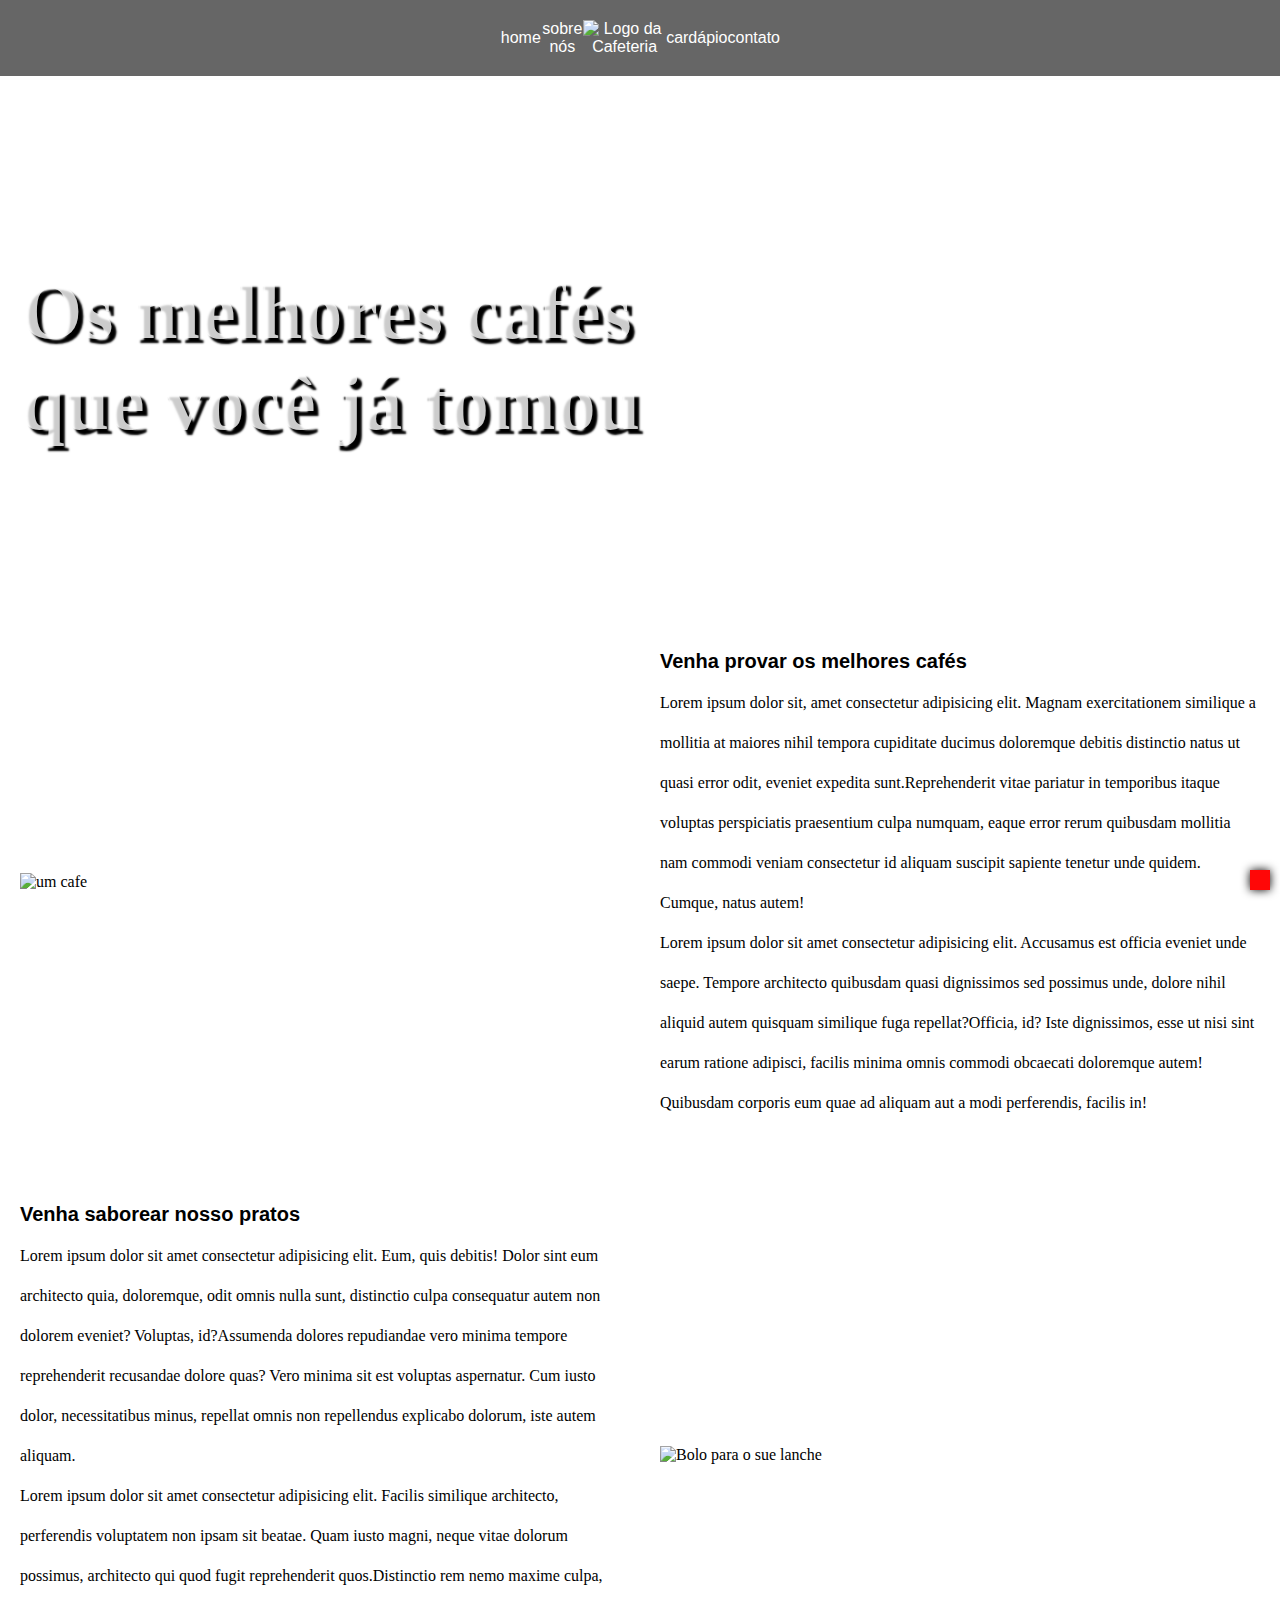
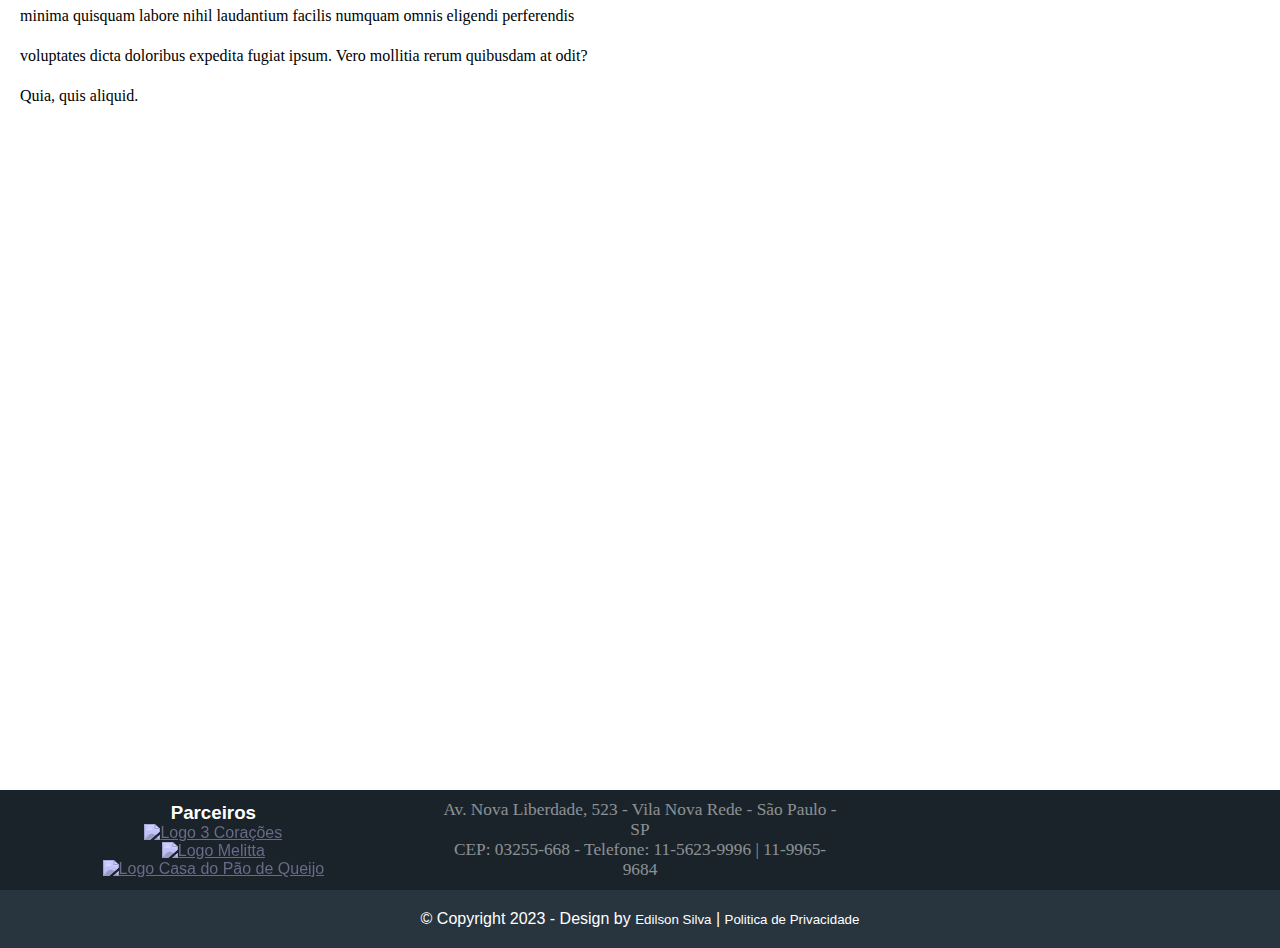
==== index.html @ daceac77 "feature: Adição da página sobrenós" ====
<!DOCTYPE html>
<html lang="pt-BR">
  <head>
    <meta charset="UTF-8" />
    <meta http-equiv="X-UA-Compatible" content="IE=edge" />
    <meta name="viewport" content="width=, initial-scale=1.0" />
    <title>Cafeteria</title>
    <link rel="stylesheet" href="css/cafeteria.css" />
  </head>
  <body>
    <h1>Boulevard Café</h1>
    <header>
      <nav>
        <ul>
          <li class="nav-header"><a href="index.html">home</a></li>
          <li class="nav-header"><a href="sobrenos.html">sobre nós</a></li>
          <li>
            <a href="index.html">
              <img src="img/logo-cafe1.png" alt="Logo da Cafeteria" />
            </a>
          </li>
          <li class="nav-header"><a href="cardapio.html">cardápio</a></li>
          <li class="nav-header"><a href="contato.html">contato</a></li>
          <li class="checkout">
            <a href="checkout.html">
              <ion-icon name="cafe"></ion-icon>
            </a>
          </li>
        </ul>
      </nav>
      <h2 class="slogan">
        Os melhores cafés<br />
        que você já tomou
      </h2>
    </header>

    <main>
      <section class="em-linha">
        <div class="div-home"><img src="img/cafe2.jpg" alt="um cafe" /></div>
        <div class="div-home">
          <h3 class="sub-h3">Venha provar os melhores cafés</h3>
          <p class="texto-1">
            <span
              >Lorem ipsum dolor sit, amet consectetur adipisicing elit. Magnam
              exercitationem similique a mollitia at maiores nihil tempora
              cupiditate ducimus doloremque debitis distinctio natus ut quasi
              error odit, eveniet expedita sunt.</span
            ><span
              >Reprehenderit vitae pariatur in temporibus itaque voluptas
              perspiciatis praesentium culpa numquam, eaque error rerum
              quibusdam mollitia nam commodi veniam consectetur id aliquam
              suscipit sapiente tenetur unde quidem. Cumque, natus autem!</span
            >
          </p>
          <p class="texto-1">
            <span
              >Lorem ipsum dolor sit amet consectetur adipisicing elit.
              Accusamus est officia eveniet unde saepe. Tempore architecto
              quibusdam quasi dignissimos sed possimus unde, dolore nihil
              aliquid autem quisquam similique fuga repellat?</span
            ><span
              >Officia, id? Iste dignissimos, esse ut nisi sint earum ratione
              adipisci, facilis minima omnis commodi obcaecati doloremque autem!
              Quibusdam corporis eum quae ad aliquam aut a modi perferendis,
              facilis in!</span
            >
          </p>
        </div>
      </section>

      <section class="em-linha">
        <div class="div-home">
          <h3 class="sub-h3">Venha saborear nosso pratos</h3>
          <p class="texto-1">
            <span
              >Lorem ipsum dolor sit amet consectetur adipisicing elit. Eum,
              quis debitis! Dolor sint eum architecto quia, doloremque, odit
              omnis nulla sunt, distinctio culpa consequatur autem non dolorem
              eveniet? Voluptas, id?</span
            ><span
              >Assumenda dolores repudiandae vero minima tempore reprehenderit
              recusandae dolore quas? Vero minima sit est voluptas aspernatur.
              Cum iusto dolor, necessitatibus minus, repellat omnis non
              repellendus explicabo dolorum, iste autem aliquam.</span
            >
          </p>
          <p class="texto-1">
            <span
              >Lorem ipsum dolor sit amet consectetur adipisicing elit. Facilis
              similique architecto, perferendis voluptatem non ipsam sit beatae.
              Quam iusto magni, neque vitae dolorum possimus, architecto qui
              quod fugit reprehenderit quos.</span
            ><span
              >Distinctio rem nemo maxime culpa, minima quisquam labore nihil
              laudantium facilis numquam omnis eligendi perferendis voluptates
              dicta doloribus expedita fugiat ipsum. Vero mollitia rerum
              quibusdam at odit? Quia, quis aliquid.</span
            >
          </p>
        </div>

        <div class="div-home">
          <img src="img/croissant4.jpg" alt="Bolo para o sue lanche" />
        </div>
      </section>
      <section class="em-linha">
        <div class="video">
          <iframe
            src="https://www.youtube.com/embed/VCu4IPwJBmw"
            title="YouTube video player"
            frameborder="0"
            allow="accelerometer; autoplay; clipboard-write; encrypted-media; gyroscope; picture-in-picture; web-share"
            allowfullscreen
          ></iframe>
        </div>
      </section>
      <a href="#" class="scroll-up">
        <ion-icon name="arrow-up-outline"></ion-icon>
      </a>
    </main>

    <footer>
      <div class="em-linha">
        <div class="uma-fracao">
          <h3>Parceiros</h3>
          <ul>
            <li>
              <a href="#"
                ><img
                  class="img-parceiros"
                  src="img/logotrescoracoes.png"
                  alt="Logo 3 Corações"
              /></a>
            </li>
            <li>
              <a href="#"
                ><img
                  class="img-parceiros"
                  src="img/logomelitta.png"
                  alt="Logo Melitta"
              /></a>
            </li>
            <li>
              <a href="#"
                ><img
                  class="img-parceiros"
                  src="img/logocasapaoqueijo.png"
                  alt="Logo Casa do Pão de Queijo"
              /></a>
            </li>
          </ul>
        </div>
        <div class="uma-fracao">
          <p>
            Av. Nova Liberdade, 523 - Vila Nova Rede - São Paulo - SP<br />
            CEP: 03255-668 - Telefone: 11-5623-9996 | 11-9965-9684
          </p>
        </div>
        <div class="uma-fracao">
          <ul>
            <li>
              <a href="">
                <ion-icon name="logo-instagram"></ion-icon>
              </a>
            </li>
            <li>
              <a href="">
                <ion-icon name="logo-facebook"></ion-icon>
              </a>
            </li>
            <li>
              <a href="">
                <ion-icon name="logo-youtube"></ion-icon>
              </a>
            </li>
          </ul>
        </div>
      </div>
      <div class="end-footer">
        &copy; Copyright 2023 - Design by
        <a href="https://www.github.com/edilsonsilva">Edilson Silva</a>
        |
        <a href="javascript:void" onclick="politica();"
          >Politica de Privacidade</a
        >
      </div>
    </footer>
    <script
      type="module"
      src="https://unpkg.com/ionicons@7.1.0/dist/ionicons/ionicons.esm.js"
    ></script>
    <script
      nomodule
      src="https://unpkg.com/ionicons@7.1.0/dist/ionicons/ionicons.js"
    ></script>
  </body>
</html>
---- css/cafeteria.css ----
/* Formatação global do site da cafeteria */
/* Utilização do seletor asterisco(*) para 
referenciar todas as tags html e fazer uma
formatação para retirar as margens deste elementos
 */
* {
  margin: 0;
  padding: 0;
  box-sizing: border-box;
}

html {
  scroll-behavior: smooth;
}

/* Aplicação de altura e plano de fundo ao header. Vamos colocar uma imagem
como plano de fundo */
header {
  height: 600px; /*altura do header em 300px*/
  background-image: url("../img/fundo7.jpg"); /*Imagem de fundo*/
  background-size: 100%; /*redimensionar o plano de fundo para 100% da tela*/
  background-position: 0 -200px; /*posição do plano de fundo, onde o primeiro valor
    é x, ou seja, posição horizontal e o segundo valor é y, posição vertical*/
  transition: ease 1s;
}
header nav {
  background-color: rgba(0, 0, 0, 0.6);
  padding: 20px 500px;
  text-align: center;
}

header nav ul {
  /*remover os marcadores*/
  list-style: none;
  display: flex;
  justify-content: center;
  align-items: center;
}
header nav ul li {
  /*dispor os links um ao lado do outro*/
  flex: 1;
}

header nav ul li img {
  width: 100px;
  height: 80px;
}
.nav-header {
  flex: 0.5;
}
header nav ul li a {
  font-family: arial;
  font-size: 12pt;
  color: #fff;
  text-decoration: none;
}
.checkout {
  position: absolute;
  right: 10px;
  top: 10px;
  padding: 10px;
}
nav ion-icon {
  width: 30px;
  height: 30px;
}

footer {
  background-color: rgb(26, 35, 42);
  color: #fff;
  font-family: "arial";
}

.em-linha {
  display: flex;
  justify-content: center;
  align-items: center;
}
.uma-fracao {
  flex: 1;
  margin: 10px;
  text-align: center;
}
.img-parceiros {
  width: 100px;
  height: 80px;
  filter: invert(30%) sepia(100%) hue-rotate(200deg);
}
footer ul {
  list-style: none; /*tirar os marcadores dos links*/
}
.uma-fracao p {
  font-size: 13pt;
  font-family: "Lucida Sans";
  font-weight: lighter;
  color: rgba(255, 255, 255, 0.5);
}
.uma-fracao ion-icon {
  width: 30px;
  height: 30px;
  color: #fff;
  margin: 10px;
}

.end-footer {
  background-color: rgb(40, 53, 63);
  padding: 20px;
  text-align: center;
  color: #fff;
}
.end-footer a {
  color: #fff;
  font-size: 10pt;
  text-decoration: none;
}
/*Aplicar efeitos de hover nos links*/
header nav ul li a:hover {
  color: #f00;
}

.img-parceiros:hover {
  filter: invert(60%) sepia(50%) hue-rotate(200deg);
}
/*Esconder a tag h1*/
h1 {
  display: none;
}
.slogan {
  margin-top: 190px;
  margin-left: 20px;
  font-size: 60pt;
  color: rgba(255, 255, 255, 0.8);
  font-family: Cambria, Cochin, Georgia, Times, "Times New Roman", serif;
  text-shadow: 5px 5px 2px black;
}

.div-home {
  flex: 1;
  margin: 40px 20px 30px 20px;
}
.sub-h3 {
  font-size: 15pt;
  font-family: arial;
  margin: 10px 0px;
}

.sub-h2 {
  font-size: 20pt;
  font-family: arial;
  margin: 10px 0px;
}

.texto-1 {
  font-size: 12pt;
  font-family: Verdana;
  font-weight: lighter;
  line-height: 30pt;
}
.video {
  flex: 1;
  justify-content: center;
  align-content: center;
  padding: 20px;
}
.video iframe {
  width: 100%;
  height: 600px;
}
.scroll-up {
  background-color: rgb(255, 7, 7);
  padding: 10px;
  color: #fff;
  position: fixed;
  right: 10px;
  bottom: 10px;
  box-shadow: 0px 0px 10px black;
}
.img-default {
  width: 100%;
}

.margem-10px {
  margin: 10px;
}

.borda-1px {
  border: 1px solid silver;
}

section .uma-fracao ion-icon {
  color: #000;
  width: 20px;
  height: 20px;
}
.img-depoimento {
  width: 50px;
  height: 50px;
  border-radius: 50%; /*arredondar os cantos da imagem*/
  margin: 10px;
  box-shadow: 0px 0px 10px silver;
}

.margem-top-base {
  margin: 30px 0px;
}

/*cores-texto*/
.txt-orange-1 {
  color: rgb(245, 78, 17) !important;
}
.txt-orange-2 {
  color: rgb(207, 61, 8) !important;
}
.txt-orange-3 {
  color: rgb(168, 63, 25) !important;
}
.txt-black-1 {
  color: #000 !important;
}

/*Cores do Materialize css*/
.materialize-red {
  background-color: #e51c23 !important;
}
.red-text {
  color: #e51c23 !important;
}
.red-5 {
  background-color: #fdeaeb !important;
}
.red-text-5 {
  color: #fdeaeb !important;
}
.red.lighten-4 {
  background-color: #f8c1c3 !important;
}
.materialize-red-text.text-lighten-4 {
  color: #f8c1c3 !important;
}
.materialize-red.lighten-3 {
  background-color: #f3989b !important;
}
.materialize-red-text.text-lighten-3 {
  color: #f3989b !important;
}
.materialize-red.lighten-2 {
  background-color: #ee6e73 !important;
}
.materialize-red-text.text-lighten-2 {
  color: #ee6e73 !important;
}
.materialize-red.lighten-1 {
  background-color: #ea454b !important;
}
.materialize-red-text.text-lighten-1 {
  color: #ea454b !important;
}
.materialize-red.darken-1 {
  background-color: #d0181e !important;
}
.materialize-red-text.text-darken-1 {
  color: #d0181e !important;
}
.materialize-red.darken-2 {
  background-color: #b9151b !important;
}
.materialize-red-text.text-darken-2 {
  color: #b9151b !important;
}
.materialize-red.darken-3 {
  background-color: #a21318 !important;
}
.materialize-red-text.text-darken-3 {
  color: #a21318 !important;
}
.materialize-red.darken-4 {
  background-color: #8b1014 !important;
}
.materialize-red-text.text-darken-4 {
  color: #8b1014 !important;
}
.red {
  background-color: #f44336 !important;
}
.red-text {
  color: #f44336 !important;
}
.red.lighten-5 {
  background-color: #ffebee !important;
}
.red-text.text-lighten-5 {
  color: #ffebee !important;
}
.red.lighten-4 {
  background-color: #ffcdd2 !important;
}
.red-text.text-lighten-4 {
  color: #ffcdd2 !important;
}
.red.lighten-3 {
  background-color: #ef9a9a !important;
}
.red-text.text-lighten-3 {
  color: #ef9a9a !important;
}
.red.lighten-2 {
  background-color: #e57373 !important;
}
.red-text.text-lighten-2 {
  color: #e57373 !important;
}
.red.lighten-1 {
  background-color: #ef5350 !important;
}
.red-text.text-lighten-1 {
  color: #ef5350 !important;
}
.red.darken-1 {
  background-color: #e53935 !important;
}
.red-text.text-darken-1 {
  color: #e53935 !important;
}
.red.darken-2 {
  background-color: #d32f2f !important;
}
.red-text.text-darken-2 {
  color: #d32f2f !important;
}
.red.darken-3 {
  background-color: #c62828 !important;
}
.red-text.text-darken-3 {
  color: #c62828 !important;
}
.red.darken-4 {
  background-color: #b71c1c !important;
}
.red-text.text-darken-4 {
  color: #b71c1c !important;
}
.red.accent-1 {
  background-color: #ff8a80 !important;
}
.red-text.text-accent-1 {
  color: #ff8a80 !important;
}
.red.accent-2 {
  background-color: #ff5252 !important;
}
.red-text.text-accent-2 {
  color: #ff5252 !important;
}
.red.accent-3 {
  background-color: #ff1744 !important;
}
.red-text.text-accent-3 {
  color: #ff1744 !important;
}
.red.accent-4 {
  background-color: #d50000 !important;
}
.red-text.text-accent-4 {
  color: #d50000 !important;
}
.pink {
  background-color: #e91e63 !important;
}
.pink-text {
  color: #e91e63 !important;
}
.pink.lighten-5 {
  background-color: #fce4ec !important;
}
.pink-text.text-lighten-5 {
  color: #fce4ec !important;
}
.pink.lighten-4 {
  background-color: #f8bbd0 !important;
}
.pink-text.text-lighten-4 {
  color: #f8bbd0 !important;
}
.pink.lighten-3 {
  background-color: #f48fb1 !important;
}
.pink-text.text-lighten-3 {
  color: #f48fb1 !important;
}
.pink.lighten-2 {
  background-color: #f06292 !important;
}
.pink-text.text-lighten-2 {
  color: #f06292 !important;
}
.pink.lighten-1 {
  background-color: #ec407a !important;
}
.pink-text.text-lighten-1 {
  color: #ec407a !important;
}
.pink.darken-1 {
  background-color: #d81b60 !important;
}
.pink-text.text-darken-1 {
  color: #d81b60 !important;
}
.pink.darken-2 {
  background-color: #c2185b !important;
}
.pink-text.text-darken-2 {
  color: #c2185b !important;
}
.pink.darken-3 {
  background-color: #ad1457 !important;
}
.pink-text.text-darken-3 {
  color: #ad1457 !important;
}
.pink.darken-4 {
  background-color: #880e4f !important;
}
.pink-text.text-darken-4 {
  color: #880e4f !important;
}
.pink.accent-1 {
  background-color: #ff80ab !important;
}
.pink-text.text-accent-1 {
  color: #ff80ab !important;
}
.pink.accent-2 {
  background-color: #ff4081 !important;
}
.pink-text.text-accent-2 {
  color: #ff4081 !important;
}
.pink.accent-3 {
  background-color: #f50057 !important;
}
.pink-text.text-accent-3 {
  color: #f50057 !important;
}
.pink.accent-4 {
  background-color: #c51162 !important;
}
.pink-text.text-accent-4 {
  color: #c51162 !important;
}
.purple {
  background-color: #9c27b0 !important;
}
.purple-text {
  color: #9c27b0 !important;
}
.purple.lighten-5 {
  background-color: #f3e5f5 !important;
}
.purple-text.text-lighten-5 {
  color: #f3e5f5 !important;
}
.purple.lighten-4 {
  background-color: #e1bee7 !important;
}
.purple-text.text-lighten-4 {
  color: #e1bee7 !important;
}
.purple.lighten-3 {
  background-color: #ce93d8 !important;
}
.purple-text.text-lighten-3 {
  color: #ce93d8 !important;
}
.purple.lighten-2 {
  background-color: #ba68c8 !important;
}
.purple-text.text-lighten-2 {
  color: #ba68c8 !important;
}
.purple.lighten-1 {
  background-color: #ab47bc !important;
}
.purple-text.text-lighten-1 {
  color: #ab47bc !important;
}
.purple.darken-1 {
  background-color: #8e24aa !important;
}
.purple-text.text-darken-1 {
  color: #8e24aa !important;
}
.purple.darken-2 {
  background-color: #7b1fa2 !important;
}
.purple-text.text-darken-2 {
  color: #7b1fa2 !important;
}
.purple.darken-3 {
  background-color: #6a1b9a !important;
}
.purple-text.text-darken-3 {
  color: #6a1b9a !important;
}
.purple.darken-4 {
  background-color: #4a148c !important;
}
.purple-text.text-darken-4 {
  color: #4a148c !important;
}
.purple.accent-1 {
  background-color: #ea80fc !important;
}
.purple-text.text-accent-1 {
  color: #ea80fc !important;
}
.purple.accent-2 {
  background-color: #e040fb !important;
}
.purple-text.text-accent-2 {
  color: #e040fb !important;
}
.purple.accent-3 {
  background-color: #d500f9 !important;
}
.purple-text.text-accent-3 {
  color: #d500f9 !important;
}
.purple.accent-4 {
  background-color: #a0f !important;
}
.purple-text.text-accent-4 {
  color: #a0f !important;
}
.deep-purple {
  background-color: #673ab7 !important;
}
.deep-purple-text {
  color: #673ab7 !important;
}
.deep-purple.lighten-5 {
  background-color: #ede7f6 !important;
}
.deep-purple-text.text-lighten-5 {
  color: #ede7f6 !important;
}
.deep-purple.lighten-4 {
  background-color: #d1c4e9 !important;
}
.deep-purple-text.text-lighten-4 {
  color: #d1c4e9 !important;
}
.deep-purple.lighten-3 {
  background-color: #b39ddb !important;
}
.deep-purple-text.text-lighten-3 {
  color: #b39ddb !important;
}
.deep-purple.lighten-2 {
  background-color: #9575cd !important;
}
.deep-purple-text.text-lighten-2 {
  color: #9575cd !important;
}
.deep-purple.lighten-1 {
  background-color: #7e57c2 !important;
}
.deep-purple-text.text-lighten-1 {
  color: #7e57c2 !important;
}
.deep-purple.darken-1 {
  background-color: #5e35b1 !important;
}
.deep-purple-text.text-darken-1 {
  color: #5e35b1 !important;
}
.deep-purple.darken-2 {
  background-color: #512da8 !important;
}
.deep-purple-text.text-darken-2 {
  color: #512da8 !important;
}
.deep-purple.darken-3 {
  background-color: #4527a0 !important;
}
.deep-purple-text.text-darken-3 {
  color: #4527a0 !important;
}
.deep-purple.darken-4 {
  background-color: #311b92 !important;
}
.deep-purple-text.text-darken-4 {
  color: #311b92 !important;
}
.deep-purple.accent-1 {
  background-color: #b388ff !important;
}
.deep-purple-text.text-accent-1 {
  color: #b388ff !important;
}
.deep-purple.accent-2 {
  background-color: #7c4dff !important;
}
.deep-purple-text.text-accent-2 {
  color: #7c4dff !important;
}
.deep-purple.accent-3 {
  background-color: #651fff !important;
}
.deep-purple-text.text-accent-3 {
  color: #651fff !important;
}
.deep-purple.accent-4 {
  background-color: #6200ea !important;
}
.deep-purple-text.text-accent-4 {
  color: #6200ea !important;
}
.indigo {
  background-color: #3f51b5 !important;
}
.indigo-text {
  color: #3f51b5 !important;
}
.indigo.lighten-5 {
  background-color: #e8eaf6 !important;
}
.indigo-text.text-lighten-5 {
  color: #e8eaf6 !important;
}
.indigo.lighten-4 {
  background-color: #c5cae9 !important;
}
.indigo-text.text-lighten-4 {
  color: #c5cae9 !important;
}
.indigo.lighten-3 {
  background-color: #9fa8da !important;
}
.indigo-text.text-lighten-3 {
  color: #9fa8da !important;
}
.indigo.lighten-2 {
  background-color: #7986cb !important;
}
.indigo-text.text-lighten-2 {
  color: #7986cb !important;
}
.indigo.lighten-1 {
  background-color: #5c6bc0 !important;
}
.indigo-text.text-lighten-1 {
  color: #5c6bc0 !important;
}
.indigo.darken-1 {
  background-color: #3949ab !important;
}
.indigo-text.text-darken-1 {
  color: #3949ab !important;
}
.indigo.darken-2 {
  background-color: #303f9f !important;
}
.indigo-text.text-darken-2 {
  color: #303f9f !important;
}
.indigo.darken-3 {
  background-color: #283593 !important;
}
.indigo-text.text-darken-3 {
  color: #283593 !important;
}
.indigo.darken-4 {
  background-color: #1a237e !important;
}
.indigo-text.text-darken-4 {
  color: #1a237e !important;
}
.indigo.accent-1 {
  background-color: #8c9eff !important;
}
.indigo-text.text-accent-1 {
  color: #8c9eff !important;
}
.indigo.accent-2 {
  background-color: #536dfe !important;
}
.indigo-text.text-accent-2 {
  color: #536dfe !important;
}
.indigo.accent-3 {
  background-color: #3d5afe !important;
}
.indigo-text.text-accent-3 {
  color: #3d5afe !important;
}
.indigo.accent-4 {
  background-color: #304ffe !important;
}
.indigo-text.text-accent-4 {
  color: #304ffe !important;
}
.blue {
  background-color: #2196f3 !important;
}
.blue-text {
  color: #2196f3 !important;
}
.blue.lighten-5 {
  background-color: #e3f2fd !important;
}
.blue-text.text-lighten-5 {
  color: #e3f2fd !important;
}
.blue.lighten-4 {
  background-color: #bbdefb !important;
}
.blue-text.text-lighten-4 {
  color: #bbdefb !important;
}
.blue.lighten-3 {
  background-color: #90caf9 !important;
}
.blue-text.text-lighten-3 {
  color: #90caf9 !important;
}
.blue.lighten-2 {
  background-color: #64b5f6 !important;
}
.blue-text.text-lighten-2 {
  color: #64b5f6 !important;
}
.blue.lighten-1 {
  background-color: #42a5f5 !important;
}
.blue-text.text-lighten-1 {
  color: #42a5f5 !important;
}
.blue.darken-1 {
  background-color: #1e88e5 !important;
}
.blue-text.text-darken-1 {
  color: #1e88e5 !important;
}
.blue.darken-2 {
  background-color: #1976d2 !important;
}
.blue-text.text-darken-2 {
  color: #1976d2 !important;
}
.blue.darken-3 {
  background-color: #1565c0 !important;
}
.blue-text.text-darken-3 {
  color: #1565c0 !important;
}
.blue.darken-4 {
  background-color: #0d47a1 !important;
}
.blue-text.text-darken-4 {
  color: #0d47a1 !important;
}
.blue.accent-1 {
  background-color: #82b1ff !important;
}
.blue-text.text-accent-1 {
  color: #82b1ff !important;
}
.blue.accent-2 {
  background-color: #448aff !important;
}
.blue-text.text-accent-2 {
  color: #448aff !important;
}
.blue.accent-3 {
  background-color: #2979ff !important;
}
.blue-text.text-accent-3 {
  color: #2979ff !important;
}
.blue.accent-4 {
  background-color: #2962ff !important;
}
.blue-text.text-accent-4 {
  color: #2962ff !important;
}
.light-blue {
  background-color: #03a9f4 !important;
}
.light-blue-text {
  color: #03a9f4 !important;
}
.light-blue.lighten-5 {
  background-color: #e1f5fe !important;
}
.light-blue-text.text-lighten-5 {
  color: #e1f5fe !important;
}
.light-blue.lighten-4 {
  background-color: #b3e5fc !important;
}
.light-blue-text.text-lighten-4 {
  color: #b3e5fc !important;
}
.light-blue.lighten-3 {
  background-color: #81d4fa !important;
}
.light-blue-text.text-lighten-3 {
  color: #81d4fa !important;
}
.light-blue.lighten-2 {
  background-color: #4fc3f7 !important;
}
.light-blue-text.text-lighten-2 {
  color: #4fc3f7 !important;
}
.light-blue.lighten-1 {
  background-color: #29b6f6 !important;
}
.light-blue-text.text-lighten-1 {
  color: #29b6f6 !important;
}
.light-blue.darken-1 {
  background-color: #039be5 !important;
}
.light-blue-text.text-darken-1 {
  color: #039be5 !important;
}
.light-blue.darken-2 {
  background-color: #0288d1 !important;
}
.light-blue-text.text-darken-2 {
  color: #0288d1 !important;
}
.light-blue.darken-3 {
  background-color: #0277bd !important;
}
.light-blue-text.text-darken-3 {
  color: #0277bd !important;
}
.light-blue.darken-4 {
  background-color: #01579b !important;
}
.light-blue-text.text-darken-4 {
  color: #01579b !important;
}
.light-blue.accent-1 {
  background-color: #80d8ff !important;
}
.light-blue-text.text-accent-1 {
  color: #80d8ff !important;
}
.light-blue.accent-2 {
  background-color: #40c4ff !important;
}
.light-blue-text.text-accent-2 {
  color: #40c4ff !important;
}
.light-blue.accent-3 {
  background-color: #00b0ff !important;
}
.light-blue-text.text-accent-3 {
  color: #00b0ff !important;
}
.light-blue.accent-4 {
  background-color: #0091ea !important;
}
.light-blue-text.text-accent-4 {
  color: #0091ea !important;
}
.cyan {
  background-color: #00bcd4 !important;
}
.cyan-text {
  color: #00bcd4 !important;
}
.cyan.lighten-5 {
  background-color: #e0f7fa !important;
}
.cyan-text.text-lighten-5 {
  color: #e0f7fa !important;
}
.cyan.lighten-4 {
  background-color: #b2ebf2 !important;
}
.cyan-text.text-lighten-4 {
  color: #b2ebf2 !important;
}
.cyan.lighten-3 {
  background-color: #80deea !important;
}
.cyan-text.text-lighten-3 {
  color: #80deea !important;
}
.cyan.lighten-2 {
  background-color: #4dd0e1 !important;
}
.cyan-text.text-lighten-2 {
  color: #4dd0e1 !important;
}
.cyan.lighten-1 {
  background-color: #26c6da !important;
}
.cyan-text.text-lighten-1 {
  color: #26c6da !important;
}
.cyan.darken-1 {
  background-color: #00acc1 !important;
}
.cyan-text.text-darken-1 {
  color: #00acc1 !important;
}
.cyan.darken-2 {
  background-color: #0097a7 !important;
}
.cyan-text.text-darken-2 {
  color: #0097a7 !important;
}
.cyan.darken-3 {
  background-color: #00838f !important;
}
.cyan-text.text-darken-3 {
  color: #00838f !important;
}
.cyan.darken-4 {
  background-color: #006064 !important;
}
.cyan-text.text-darken-4 {
  color: #006064 !important;
}
.cyan.accent-1 {
  background-color: #84ffff !important;
}
.cyan-text.text-accent-1 {
  color: #84ffff !important;
}
.cyan.accent-2 {
  background-color: #18ffff !important;
}
.cyan-text.text-accent-2 {
  color: #18ffff !important;
}
.cyan.accent-3 {
  background-color: #00e5ff !important;
}
.cyan-text.text-accent-3 {
  color: #00e5ff !important;
}
.cyan.accent-4 {
  background-color: #00b8d4 !important;
}
.cyan-text.text-accent-4 {
  color: #00b8d4 !important;
}
.teal {
  background-color: #009688 !important;
}
.teal-text {
  color: #009688 !important;
}
.teal.lighten-5 {
  background-color: #e0f2f1 !important;
}
.teal-text.text-lighten-5 {
  color: #e0f2f1 !important;
}
.teal.lighten-4 {
  background-color: #b2dfdb !important;
}
.teal-text.text-lighten-4 {
  color: #b2dfdb !important;
}
.teal.lighten-3 {
  background-color: #80cbc4 !important;
}
.teal-text.text-lighten-3 {
  color: #80cbc4 !important;
}
.teal.lighten-2 {
  background-color: #4db6ac !important;
}
.teal-text.text-lighten-2 {
  color: #4db6ac !important;
}
.teal.lighten-1 {
  background-color: #26a69a !important;
}
.teal-text.text-lighten-1 {
  color: #26a69a !important;
}
.teal.darken-1 {
  background-color: #00897b !important;
}
.teal-text.text-darken-1 {
  color: #00897b !important;
}
.teal.darken-2 {
  background-color: #00796b !important;
}
.teal-text.text-darken-2 {
  color: #00796b !important;
}
.teal.darken-3 {
  background-color: #00695c !important;
}
.teal-text.text-darken-3 {
  color: #00695c !important;
}
.teal.darken-4 {
  background-color: #004d40 !important;
}
.teal-text.text-darken-4 {
  color: #004d40 !important;
}
.teal.accent-1 {
  background-color: #a7ffeb !important;
}
.teal-text.text-accent-1 {
  color: #a7ffeb !important;
}
.teal.accent-2 {
  background-color: #64ffda !important;
}
.teal-text.text-accent-2 {
  color: #64ffda !important;
}
.teal.accent-3 {
  background-color: #1de9b6 !important;
}
.teal-text.text-accent-3 {
  color: #1de9b6 !important;
}
.teal.accent-4 {
  background-color: #00bfa5 !important;
}
.teal-text.text-accent-4 {
  color: #00bfa5 !important;
}
.green {
  background-color: #4caf50 !important;
}
.green-text {
  color: #4caf50 !important;
}
.green.lighten-5 {
  background-color: #e8f5e9 !important;
}
.green-text.text-lighten-5 {
  color: #e8f5e9 !important;
}
.green.lighten-4 {
  background-color: #c8e6c9 !important;
}
.green-text.text-lighten-4 {
  color: #c8e6c9 !important;
}
.green.lighten-3 {
  background-color: #a5d6a7 !important;
}
.green-text.text-lighten-3 {
  color: #a5d6a7 !important;
}
.green.lighten-2 {
  background-color: #81c784 !important;
}
.green-text.text-lighten-2 {
  color: #81c784 !important;
}
.green.lighten-1 {
  background-color: #66bb6a !important;
}
.green-text.text-lighten-1 {
  color: #66bb6a !important;
}
.green.darken-1 {
  background-color: #43a047 !important;
}
.green-text.text-darken-1 {
  color: #43a047 !important;
}
.green.darken-2 {
  background-color: #388e3c !important;
}
.green-text.text-darken-2 {
  color: #388e3c !important;
}
.green.darken-3 {
  background-color: #2e7d32 !important;
}
.green-text.text-darken-3 {
  color: #2e7d32 !important;
}
.green.darken-4 {
  background-color: #1b5e20 !important;
}
.green-text.text-darken-4 {
  color: #1b5e20 !important;
}
.green.accent-1 {
  background-color: #b9f6ca !important;
}
.green-text.text-accent-1 {
  color: #b9f6ca !important;
}
.green.accent-2 {
  background-color: #69f0ae !important;
}
.green-text.text-accent-2 {
  color: #69f0ae !important;
}
.green.accent-3 {
  background-color: #00e676 !important;
}
.green-text.text-accent-3 {
  color: #00e676 !important;
}
.green.accent-4 {
  background-color: #00c853 !important;
}
.green-text.text-accent-4 {
  color: #00c853 !important;
}
.light-green {
  background-color: #8bc34a !important;
}
.light-green-text {
  color: #8bc34a !important;
}
.light-green.lighten-5 {
  background-color: #f1f8e9 !important;
}
.light-green-text.text-lighten-5 {
  color: #f1f8e9 !important;
}
.light-green.lighten-4 {
  background-color: #dcedc8 !important;
}
.light-green-text.text-lighten-4 {
  color: #dcedc8 !important;
}
.light-green.lighten-3 {
  background-color: #c5e1a5 !important;
}
.light-green-text.text-lighten-3 {
  color: #c5e1a5 !important;
}
.light-green.lighten-2 {
  background-color: #aed581 !important;
}
.light-green-text.text-lighten-2 {
  color: #aed581 !important;
}
.light-green.lighten-1 {
  background-color: #9ccc65 !important;
}
.light-green-text.text-lighten-1 {
  color: #9ccc65 !important;
}
.light-green.darken-1 {
  background-color: #7cb342 !important;
}
.light-green-text.text-darken-1 {
  color: #7cb342 !important;
}
.light-green.darken-2 {
  background-color: #689f38 !important;
}
.light-green-text.text-darken-2 {
  color: #689f38 !important;
}
.light-green.darken-3 {
  background-color: #558b2f !important;
}
.light-green-text.text-darken-3 {
  color: #558b2f !important;
}
.light-green.darken-4 {
  background-color: #33691e !important;
}
.light-green-text.text-darken-4 {
  color: #33691e !important;
}
.light-green.accent-1 {
  background-color: #ccff90 !important;
}
.light-green-text.text-accent-1 {
  color: #ccff90 !important;
}
.light-green.accent-2 {
  background-color: #b2ff59 !important;
}
.light-green-text.text-accent-2 {
  color: #b2ff59 !important;
}
.light-green.accent-3 {
  background-color: #76ff03 !important;
}
.light-green-text.text-accent-3 {
  color: #76ff03 !important;
}
.light-green.accent-4 {
  background-color: #64dd17 !important;
}
.light-green-text.text-accent-4 {
  color: #64dd17 !important;
}
.lime {
  background-color: #cddc39 !important;
}
.lime-text {
  color: #cddc39 !important;
}
.lime.lighten-5 {
  background-color: #f9fbe7 !important;
}
.lime-text.text-lighten-5 {
  color: #f9fbe7 !important;
}
.lime.lighten-4 {
  background-color: #f0f4c3 !important;
}
.lime-text.text-lighten-4 {
  color: #f0f4c3 !important;
}
.lime.lighten-3 {
  background-color: #e6ee9c !important;
}
.lime-text.text-lighten-3 {
  color: #e6ee9c !important;
}
.lime.lighten-2 {
  background-color: #dce775 !important;
}
.lime-text.text-lighten-2 {
  color: #dce775 !important;
}
.lime.lighten-1 {
  background-color: #d4e157 !important;
}
.lime-text.text-lighten-1 {
  color: #d4e157 !important;
}
.lime.darken-1 {
  background-color: #c0ca33 !important;
}
.lime-text.text-darken-1 {
  color: #c0ca33 !important;
}
.lime.darken-2 {
  background-color: #afb42b !important;
}
.lime-text.text-darken-2 {
  color: #afb42b !important;
}
.lime.darken-3 {
  background-color: #9e9d24 !important;
}
.lime-text.text-darken-3 {
  color: #9e9d24 !important;
}
.lime.darken-4 {
  background-color: #827717 !important;
}
.lime-text.text-darken-4 {
  color: #827717 !important;
}
.lime.accent-1 {
  background-color: #f4ff81 !important;
}
.lime-text.text-accent-1 {
  color: #f4ff81 !important;
}
.lime.accent-2 {
  background-color: #eeff41 !important;
}
.lime-text.text-accent-2 {
  color: #eeff41 !important;
}
.lime.accent-3 {
  background-color: #c6ff00 !important;
}
.lime-text.text-accent-3 {
  color: #c6ff00 !important;
}
.lime.accent-4 {
  background-color: #aeea00 !important;
}
.lime-text.text-accent-4 {
  color: #aeea00 !important;
}
.yellow {
  background-color: #ffeb3b !important;
}
.yellow-text {
  color: #ffeb3b !important;
}
.yellow.lighten-5 {
  background-color: #fffde7 !important;
}
.yellow-text.text-lighten-5 {
  color: #fffde7 !important;
}
.yellow.lighten-4 {
  background-color: #fff9c4 !important;
}
.yellow-text.text-lighten-4 {
  color: #fff9c4 !important;
}
.yellow.lighten-3 {
  background-color: #fff59d !important;
}
.yellow-text.text-lighten-3 {
  color: #fff59d !important;
}
.yellow.lighten-2 {
  background-color: #fff176 !important;
}
.yellow-text.text-lighten-2 {
  color: #fff176 !important;
}
.yellow.lighten-1 {
  background-color: #ffee58 !important;
}
.yellow-text.text-lighten-1 {
  color: #ffee58 !important;
}
.yellow.darken-1 {
  background-color: #fdd835 !important;
}
.yellow-text.text-darken-1 {
  color: #fdd835 !important;
}
.yellow.darken-2 {
  background-color: #fbc02d !important;
}
.yellow-text.text-darken-2 {
  color: #fbc02d !important;
}
.yellow.darken-3 {
  background-color: #f9a825 !important;
}
.yellow-text.text-darken-3 {
  color: #f9a825 !important;
}
.yellow.darken-4 {
  background-color: #f57f17 !important;
}
.yellow-text.text-darken-4 {
  color: #f57f17 !important;
}
.yellow.accent-1 {
  background-color: #ffff8d !important;
}
.yellow-text.text-accent-1 {
  color: #ffff8d !important;
}
.yellow.accent-2 {
  background-color: #ff0 !important;
}
.yellow-text.text-accent-2 {
  color: #ff0 !important;
}
.yellow.accent-3 {
  background-color: #ffea00 !important;
}
.yellow-text.text-accent-3 {
  color: #ffea00 !important;
}
.yellow.accent-4 {
  background-color: #ffd600 !important;
}
.yellow-text.text-accent-4 {
  color: #ffd600 !important;
}
.amber {
  background-color: #ffc107 !important;
}
.amber-text {
  color: #ffc107 !important;
}
.amber.lighten-5 {
  background-color: #fff8e1 !important;
}
.amber-text.text-lighten-5 {
  color: #fff8e1 !important;
}
.amber.lighten-4 {
  background-color: #ffecb3 !important;
}
.amber-text.text-lighten-4 {
  color: #ffecb3 !important;
}
.amber.lighten-3 {
  background-color: #ffe082 !important;
}
.amber-text.text-lighten-3 {
  color: #ffe082 !important;
}
.amber.lighten-2 {
  background-color: #ffd54f !important;
}
.amber-text.text-lighten-2 {
  color: #ffd54f !important;
}
.amber.lighten-1 {
  background-color: #ffca28 !important;
}
.amber-text.text-lighten-1 {
  color: #ffca28 !important;
}
.amber.darken-1 {
  background-color: #ffb300 !important;
}
.amber-text.text-darken-1 {
  color: #ffb300 !important;
}
.amber.darken-2 {
  background-color: #ffa000 !important;
}
.amber-text.text-darken-2 {
  color: #ffa000 !important;
}
.amber.darken-3 {
  background-color: #ff8f00 !important;
}
.amber-text.text-darken-3 {
  color: #ff8f00 !important;
}
.amber.darken-4 {
  background-color: #ff6f00 !important;
}
.amber-text.text-darken-4 {
  color: #ff6f00 !important;
}
.amber.accent-1 {
  background-color: #ffe57f !important;
}
.amber-text.text-accent-1 {
  color: #ffe57f !important;
}
.amber.accent-2 {
  background-color: #ffd740 !important;
}
.amber-text.text-accent-2 {
  color: #ffd740 !important;
}
.amber.accent-3 {
  background-color: #ffc400 !important;
}
.amber-text.text-accent-3 {
  color: #ffc400 !important;
}
.amber.accent-4 {
  background-color: #ffab00 !important;
}
.amber-text.text-accent-4 {
  color: #ffab00 !important;
}
.orange {
  background-color: #ff9800 !important;
}
.orange-text {
  color: #ff9800 !important;
}
.orange.lighten-5 {
  background-color: #fff3e0 !important;
}
.orange-text.text-lighten-5 {
  color: #fff3e0 !important;
}
.orange.lighten-4 {
  background-color: #ffe0b2 !important;
}
.orange-text.text-lighten-4 {
  color: #ffe0b2 !important;
}
.orange.lighten-3 {
  background-color: #ffcc80 !important;
}
.orange-text.text-lighten-3 {
  color: #ffcc80 !important;
}
.orange.lighten-2 {
  background-color: #ffb74d !important;
}
.orange-text.text-lighten-2 {
  color: #ffb74d !important;
}
.orange.lighten-1 {
  background-color: #ffa726 !important;
}
.orange-text.text-lighten-1 {
  color: #ffa726 !important;
}
.orange.darken-1 {
  background-color: #fb8c00 !important;
}
.orange-text.text-darken-1 {
  color: #fb8c00 !important;
}
.orange.darken-2 {
  background-color: #f57c00 !important;
}
.orange-text.text-darken-2 {
  color: #f57c00 !important;
}
.orange.darken-3 {
  background-color: #ef6c00 !important;
}
.orange-text.text-darken-3 {
  color: #ef6c00 !important;
}
.orange.darken-4 {
  background-color: #e65100 !important;
}
.orange-text.text-darken-4 {
  color: #e65100 !important;
}
.orange.accent-1 {
  background-color: #ffd180 !important;
}
.orange-text.text-accent-1 {
  color: #ffd180 !important;
}
.orange.accent-2 {
  background-color: #ffab40 !important;
}
.orange-text.text-accent-2 {
  color: #ffab40 !important;
}
.orange.accent-3 {
  background-color: #ff9100 !important;
}
.orange-text.text-accent-3 {
  color: #ff9100 !important;
}
.orange.accent-4 {
  background-color: #ff6d00 !important;
}
.orange-text.text-accent-4 {
  color: #ff6d00 !important;
}
.deep-orange {
  background-color: #ff5722 !important;
}
.deep-orange-text {
  color: #ff5722 !important;
}
.deep-orange.lighten-5 {
  background-color: #fbe9e7 !important;
}
.deep-orange-text.text-lighten-5 {
  color: #fbe9e7 !important;
}
.deep-orange.lighten-4 {
  background-color: #ffccbc !important;
}
.deep-orange-text.text-lighten-4 {
  color: #ffccbc !important;
}
.deep-orange.lighten-3 {
  background-color: #ffab91 !important;
}
.deep-orange-text.text-lighten-3 {
  color: #ffab91 !important;
}
.deep-orange.lighten-2 {
  background-color: #ff8a65 !important;
}
.deep-orange-text.text-lighten-2 {
  color: #ff8a65 !important;
}
.deep-orange.lighten-1 {
  background-color: #ff7043 !important;
}
.deep-orange-text.text-lighten-1 {
  color: #ff7043 !important;
}
.deep-orange.darken-1 {
  background-color: #f4511e !important;
}
.deep-orange-text.text-darken-1 {
  color: #f4511e !important;
}
.deep-orange.darken-2 {
  background-color: #e64a19 !important;
}
.deep-orange-text.text-darken-2 {
  color: #e64a19 !important;
}
.deep-orange.darken-3 {
  background-color: #d84315 !important;
}
.deep-orange-text.text-darken-3 {
  color: #d84315 !important;
}
.deep-orange.darken-4 {
  background-color: #bf360c !important;
}
.deep-orange-text.text-darken-4 {
  color: #bf360c !important;
}
.deep-orange.accent-1 {
  background-color: #ff9e80 !important;
}
.deep-orange-text.text-accent-1 {
  color: #ff9e80 !important;
}
.deep-orange.accent-2 {
  background-color: #ff6e40 !important;
}
.deep-orange-text.text-accent-2 {
  color: #ff6e40 !important;
}
.deep-orange.accent-3 {
  background-color: #ff3d00 !important;
}
.deep-orange-text.text-accent-3 {
  color: #ff3d00 !important;
}
.deep-orange.accent-4 {
  background-color: #dd2c00 !important;
}
.deep-orange-text.text-accent-4 {
  color: #dd2c00 !important;
}
.brown {
  background-color: #795548 !important;
}
.brown-text {
  color: #795548 !important;
}
.brown.lighten-5 {
  background-color: #efebe9 !important;
}
.brown-text.text-lighten-5 {
  color: #efebe9 !important;
}
.brown.lighten-4 {
  background-color: #d7ccc8 !important;
}
.brown-text.text-lighten-4 {
  color: #d7ccc8 !important;
}
.brown.lighten-3 {
  background-color: #bcaaa4 !important;
}
.brown-text.text-lighten-3 {
  color: #bcaaa4 !important;
}
.brown.lighten-2 {
  background-color: #a1887f !important;
}
.brown-text.text-lighten-2 {
  color: #a1887f !important;
}
.brown.lighten-1 {
  background-color: #8d6e63 !important;
}
.brown-text.text-lighten-1 {
  color: #8d6e63 !important;
}
.brown.darken-1 {
  background-color: #6d4c41 !important;
}
.brown-text.text-darken-1 {
  color: #6d4c41 !important;
}
.brown.darken-2 {
  background-color: #5d4037 !important;
}
.brown-text.text-darken-2 {
  color: #5d4037 !important;
}
.brown.darken-3 {
  background-color: #4e342e !important;
}
.brown-text.text-darken-3 {
  color: #4e342e !important;
}
.brown.darken-4 {
  background-color: #3e2723 !important;
}
.brown-text.text-darken-4 {
  color: #3e2723 !important;
}
.blue-grey {
  background-color: #607d8b !important;
}
.blue-grey-text {
  color: #607d8b !important;
}
.blue-grey.lighten-5 {
  background-color: #eceff1 !important;
}
.blue-grey-text.text-lighten-5 {
  color: #eceff1 !important;
}
.blue-grey.lighten-4 {
  background-color: #cfd8dc !important;
}
.blue-grey-text.text-lighten-4 {
  color: #cfd8dc !important;
}
.blue-grey.lighten-3 {
  background-color: #b0bec5 !important;
}
.blue-grey-text.text-lighten-3 {
  color: #b0bec5 !important;
}
.blue-grey.lighten-2 {
  background-color: #90a4ae !important;
}
.blue-grey-text.text-lighten-2 {
  color: #90a4ae !important;
}
.blue-grey.lighten-1 {
  background-color: #78909c !important;
}
.blue-grey-text.text-lighten-1 {
  color: #78909c !important;
}
.blue-grey.darken-1 {
  background-color: #546e7a !important;
}
.blue-grey-text.text-darken-1 {
  color: #546e7a !important;
}
.blue-grey.darken-2 {
  background-color: #455a64 !important;
}
.blue-grey-text.text-darken-2 {
  color: #455a64 !important;
}
.blue-grey.darken-3 {
  background-color: #37474f !important;
}
.blue-grey-text.text-darken-3 {
  color: #37474f !important;
}
.blue-grey.darken-4 {
  background-color: #263238 !important;
}
.blue-grey-text.text-darken-4 {
  color: #263238 !important;
}
.grey {
  background-color: #9e9e9e !important;
}
.grey-text {
  color: #9e9e9e !important;
}
.grey.lighten-5 {
  background-color: #fafafa !important;
}
.grey-text.text-lighten-5 {
  color: #fafafa !important;
}
.grey.lighten-4 {
  background-color: #f5f5f5 !important;
}
.grey-text.text-lighten-4 {
  color: #f5f5f5 !important;
}
.grey.lighten-3 {
  background-color: #eee !important;
}
.grey-text.text-lighten-3 {
  color: #eee !important;
}
.grey.lighten-2 {
  background-color: #e0e0e0 !important;
}
.grey-text.text-lighten-2 {
  color: #e0e0e0 !important;
}
.grey.lighten-1 {
  background-color: #bdbdbd !important;
}
.grey-text.text-lighten-1 {
  color: #bdbdbd !important;
}
.grey.darken-1 {
  background-color: #757575 !important;
}
.grey-text.text-darken-1 {
  color: #757575 !important;
}
.grey.darken-2 {
  background-color: #616161 !important;
}
.grey-text.text-darken-2 {
  color: #616161 !important;
}
.grey.darken-3 {
  background-color: #424242 !important;
}
.grey-text.text-darken-3 {
  color: #424242 !important;
}
.grey.darken-4 {
  background-color: #212121 !important;
}
.grey-text.text-darken-4 {
  color: #212121 !important;
}
.black {
  background-color: #000 !important;
}
.black-text {
  color: #000 !important;
}
.white {
  background-color: #fff !important;
}
.white-text {
  color: #fff !important;
}
.transparent {
  background-color: rgba(0, 0, 0, 0) !important;
}
.transparent-text {
  color: rgba(0, 0, 0, 0) !important;
}
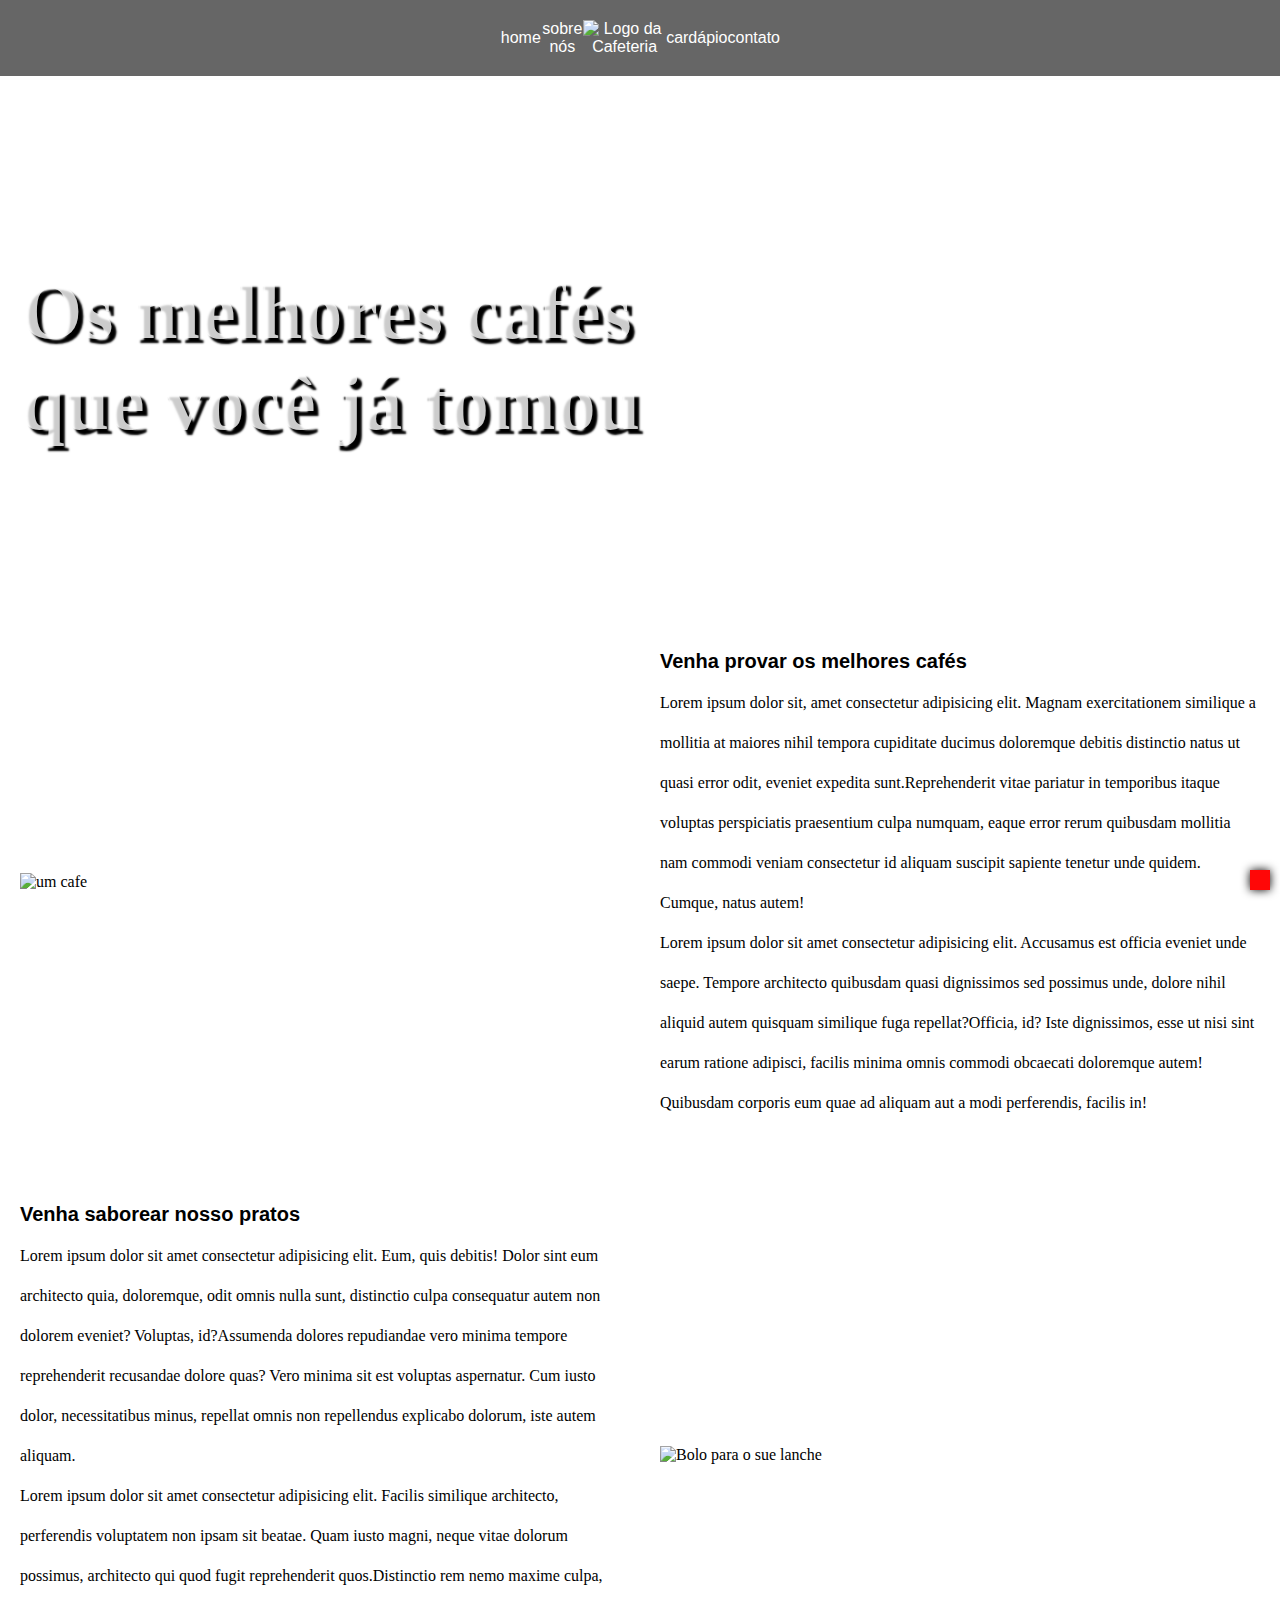
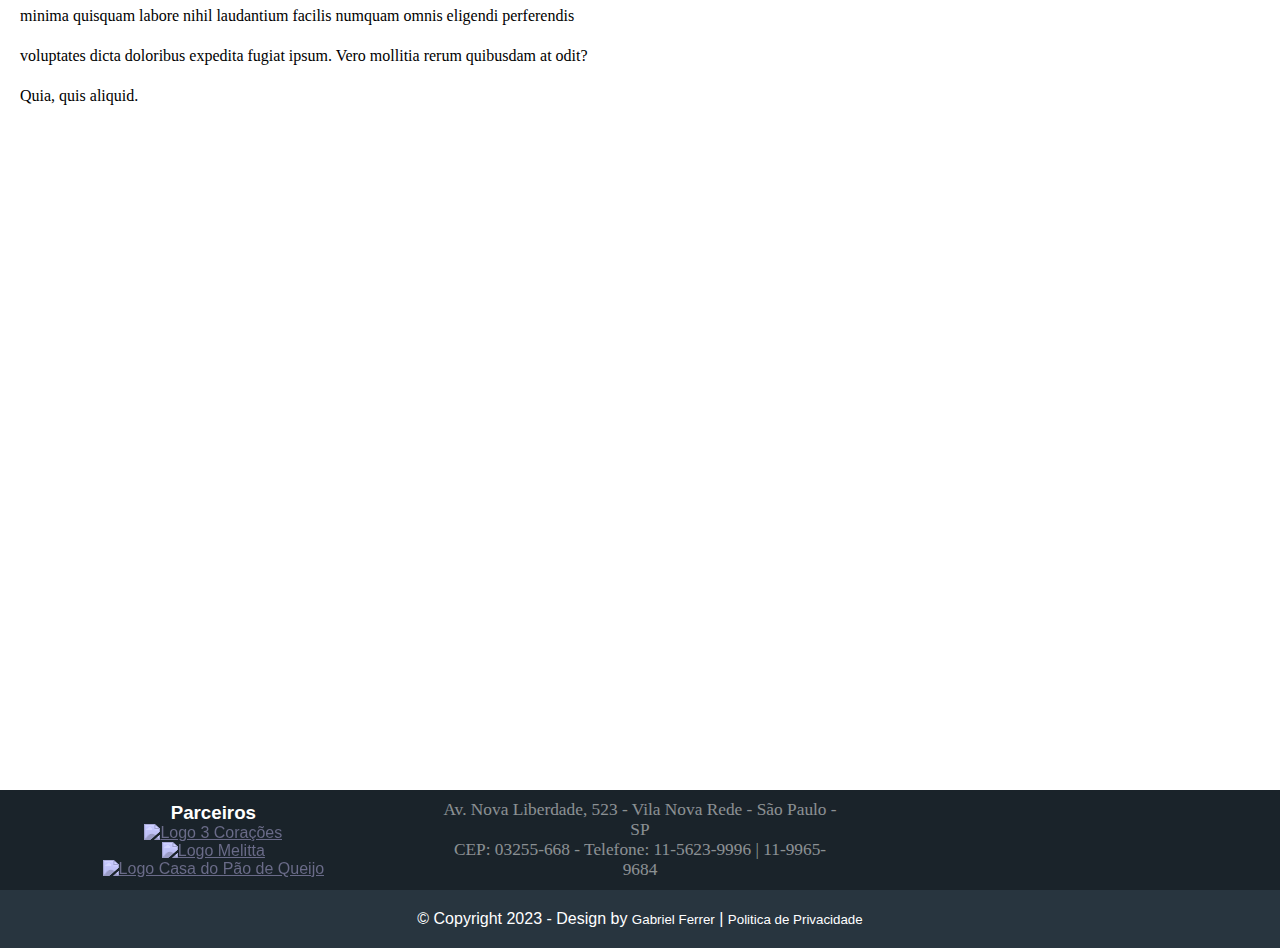
==== commit 75fffef6: "Feature: Criando o movimento dos iten do cardapio" ====
--- a/index.html
+++ b/index.html
@@ -6,10 +6,14 @@
     <meta name="viewport" content="width=, initial-scale=1.0" />
     <title>Cafeteria</title>
     <link rel="stylesheet" href="css/cafeteria.css" />
+    <link rel="stylesheet" href="css/cafeteria-mobile.css" />
   </head>
   <body>
     <h1>Boulevard Café</h1>
     <header>
+      <a href="javascript:void" class="btn-mobile">
+        <ion-icon name="menu-outline"></ion-icon>
+      </a>
       <nav>
         <ul>
           <li class="nav-header"><a href="index.html">home</a></li>
@@ -178,7 +182,7 @@
       </div>
       <div class="end-footer">
         &copy; Copyright 2023 - Design by
-        <a href="https://www.github.com/edilsonsilva">Edilson Silva</a>
+        <a href="https://www.github.com/ferrergabr">Gabriel Ferrer</a>
         |
         <a href="javascript:void" onclick="politica();"
           >Politica de Privacidade</a
@@ -193,5 +197,7 @@
       nomodule
       src="https://unpkg.com/ionicons@7.1.0/dist/ionicons/ionicons.js"
     ></script>
+
+    <script src="js/cafeteria.js"></script>
   </body>
 </html>
--- a/css/cafeteria.css
+++ b/css/cafeteria.css
@@ -203,7 +203,9 @@
 .margem-top-base {
   margin: 30px 0px;
 }
-
+.centro {
+  text-align: center;
+}
 /*cores-texto*/
 .txt-orange-1 {
   color: rgb(245, 78, 17) !important;
@@ -218,6 +220,85 @@
   color: #000 !important;
 }
 
+.tirar-marcador {
+  list-style: none;
+}
+.cat-cardapio {
+  padding: 10px 20px;
+  border: 1px solid silver;
+  border-radius: 30px;
+  margin: 10px 20px;
+}
+.cat-cardapio a {
+  font-family: Arial;
+  font-size: 12pt;
+  text-decoration: none;
+  color: #333;
+}
+
+.itens-cardapio {
+  width: 200px;
+  height: 350px;
+  border-radius: 10px;
+  background-color: #fff;
+  box-shadow: 0px 5px 10px #666;
+  margin: 20px 10px;
+  padding: 10px;
+  transition: ease 0.5s;
+  cursor: pointer;
+}
+.img-cardapio-arredondado {
+  border-radius: 10px;
+}
+.itens-cardapio:hover {
+  margin-top: -10px;
+  box-shadow: 0px 10px 15px #666;
+  margin-bottom: 50px;
+}
+.scroll-x {
+  overflow: hidden;
+}
+.itens-em-linha {
+  display: inline-flex;
+  margin: 0 100px;
+}
+
+.img-itens-cardapio {
+  width: 100%;
+  height: 160px;
+}
+
+.form {
+  width: 100%;
+  padding: 20px;
+  background-color: #fff;
+  margin: 0 auto;
+}
+.input-1 {
+  width: 100%;
+  padding: 10px;
+  font-size: 14pt;
+  display: block;
+  border: 1px solid silver;
+  outline: none;
+  margin-bottom: 20px;
+}
+.textarea {
+  width: 100%;
+  height: 200px;
+  resize: none;
+  padding: 10px;
+  font-size: 14pt;
+  font-family: verdana;
+}
+.btn-enviar {
+  padding: 10px;
+  border: 0;
+  background-color: darkred;
+  color: #fff;
+  font-size: 14pt;
+  cursor: pointer;
+}
 /*Cores do Materialize css*/
 .materialize-red {
   background-color: #e51c23 !important;
--- a/css/cafeteria-mobile.css
+++ b/css/cafeteria-mobile.css
@@ -0,0 +1,54 @@
+/* definir a media query junto com as dimensões */
+@media screen and (min-width: 0px) and (max-width: 576px) {
+  header {
+    height: 300px;
+    background-repeat: no-repeat;
+    background-position: 0 0;
+  }
+
+  header nav {
+    padding: 50px 10px 50px 5px;
+    height: 100vh;
+    width: 200px;
+    margin-left: -200px;
+    transition: ease 0.5s;
+    background-color: rgba(0, 0, 0, 1);
+    z-index: 10000;
+    position: fixed;
+    top: 0px;
+  }
+  header nav ul {
+    display: block;
+    text-align: left;
+  }
+  header nav ul li img {
+    display: none;
+  }
+  header nav ul li {
+    margin-bottom: 10px;
+  }
+  header .btn-mobile {
+    display: block;
+    color: #fff;
+    padding: 10px;
+    font-size: 30pt;
+    font-weight: bold;
+  }
+  .slogan {
+    margin-top: 0px;
+    font-size: 17pt;
+    position: absolute;
+    top: 100px;
+    text-shadow: 1px 1px 2px #000;
+  }
+  .em-linha {
+    flex-direction: column;
+  }
+  .div-home img {
+    width: 100%;
+  }
+
+  .checkout {
+    position: fixed !important;
+  }
+}
